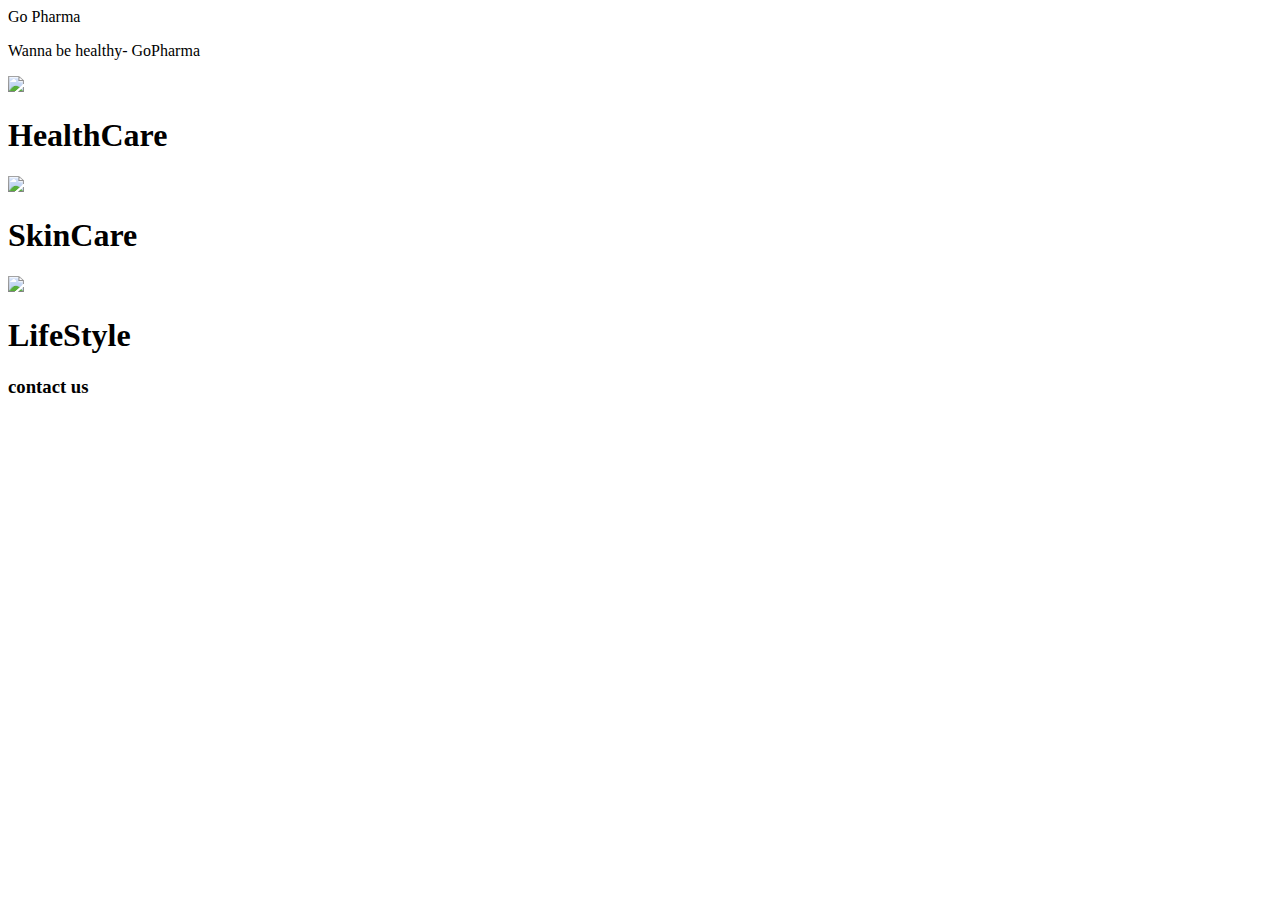
==== index.html @ 94f17839 "Update index.html" ====
<!DOCTYPE html>
<html lang="en">
<head>
    <meta charset="UTF-8">
    <meta http-equiv="X-UA-Compatible" content="IE=edge">
    <meta name="viewport" content="width=device-width, initial-scale=1.0">
    <title>Document</title>
    <link href="https://cdn.jsdelivr.net/npm/bootstrap@5.0.2/dist/css/bootstrap.min.css" rel="stylesheet" integrity="sha384-EVSTQN3/azprG1Anm3QDgpJLIm9Nao0Yz1ztcQTwFspd3yD65VohhpuuCOmLASjC" crossorigin="anonymous">
    <link rel="stylesheet" href="/style.css">
</head>
<body>
    <div class="background">
    <div class="header">
        <div class="main_heading">
            <span class="go">Go</span>
            <span class="pharma">Pharma</span>
        </div>
        <p class="tagline">Wanna be healthy- GoPharma</p>
    </div>
    <div class="content">
<div class="d-flex flex-row justify-content-center">
    <div class="health-care">
        <img src="https://discovertemplate.com/wp-content/uploads/wc-document-uploads/1/DT_G16_HealthCare-Animated-GIF-Icon-Pack.gif" class="image_healthcare" />
        <h1 class="card-heading">HealthCare</h1>
    </div>
    <div class="Skin-care">
        <img src="https://www.kamaayurveda.com/wp-content/uploads/2021/06/KAMA_August2019_InternalImage_Patience-Is-The-Key-to-A-Great-Skin_600X600px.gif" class="image_skincare" />
        <h1 class="card-heading">SkinCare</h1>
    </div>
    </div>
    <div class="d-flex flex-row justify-content-center">
        <div class="life-style">
            <img src="https://media.gq.com/photos/591dbfa112d584582eeaa5ab/master/pass/gq-perfect-damn-salad.gif" class="image_lifestyle" />
            <h1 class="card-heading">LifeStyle</h1>
        </div>
    </div>
</div>
    </div>
    <div class="footer">
        <h3>contact us</h3>
        <a href="#"><i class="fa-brands footicon fa-2x fa-twitter"></i></a>
        <a href="#"><i class="fa-brands footicon fa-2x fa-facebook"></i></a>
        <a href="#"><i class="fa-brands footicon fa-2x fa-instagram"></i></a>
        <a href="#"><i class="fa-brands footicon fa-2x fa-envelope"></i></a>
    </div>
    </div>
    <script src="https://cdn.jsdelivr.net/npm/bootstrap@5.0.2/dist/js/bootstrap.bundle.min.js" integrity="sha384-MrcW6ZMFYlzcLA8Nl+NtUVF0sA7MsXsP1UyJoMp4YLEuNSfAP+JcXn/tWtIaxVXM" crossorigin="anonymous"></script>
</body>
</html>
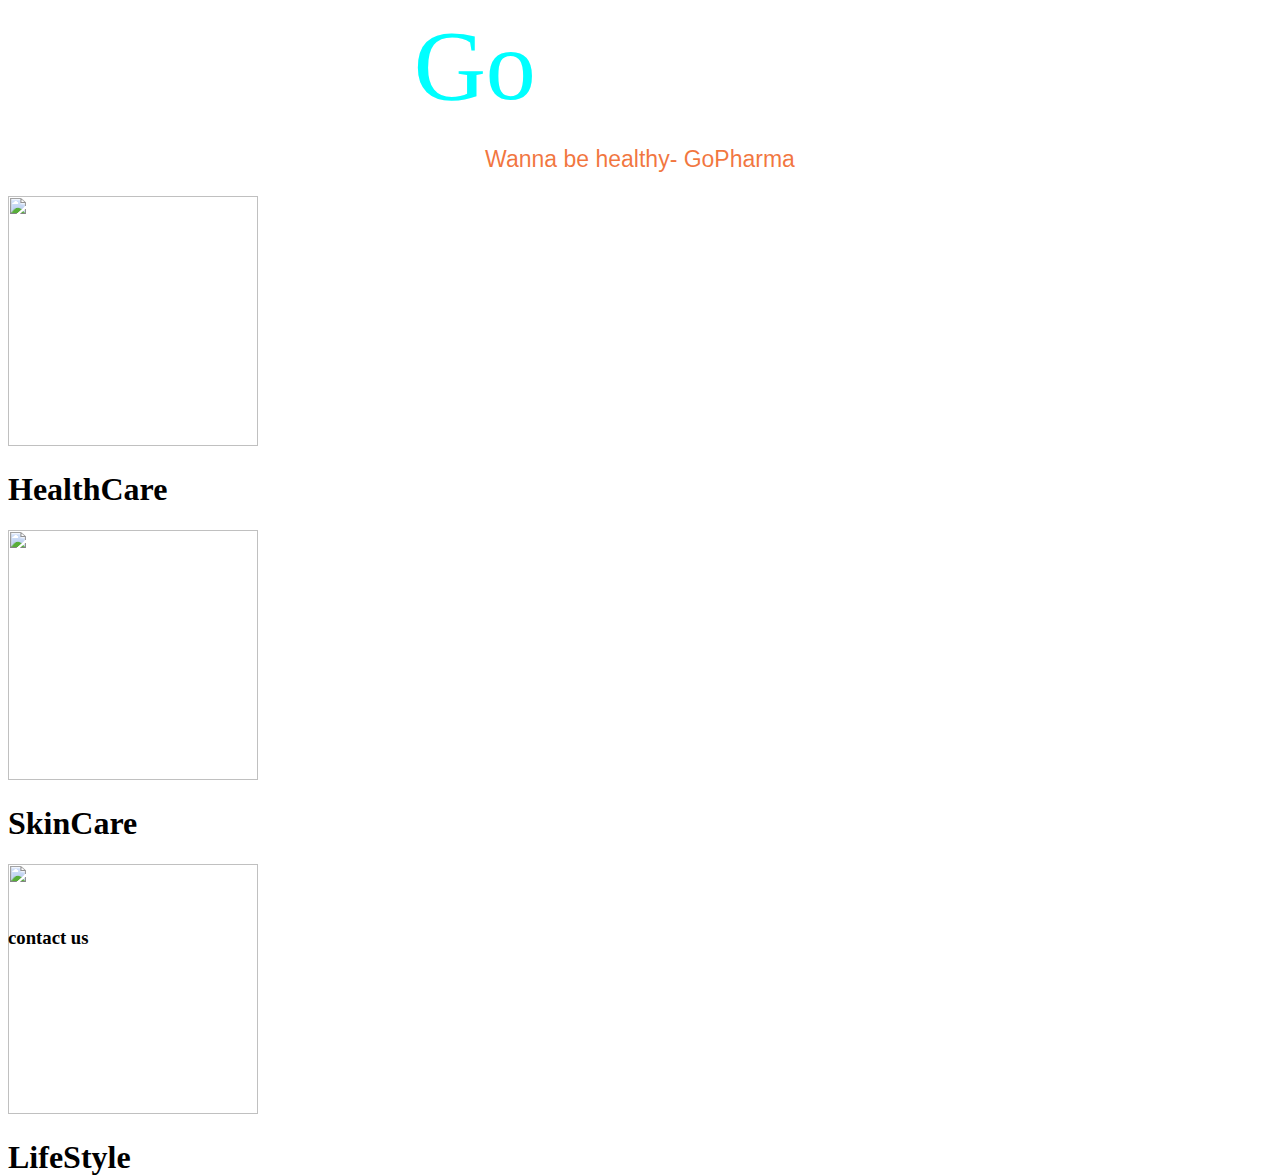
==== commit 2f801043: "Add files via upload" ====
--- a/index.html
+++ b/index.html
@@ -1,49 +1,64 @@
-<!DOCTYPE html>
-<html lang="en">
-<head>
-    <meta charset="UTF-8">
-    <meta http-equiv="X-UA-Compatible" content="IE=edge">
-    <meta name="viewport" content="width=device-width, initial-scale=1.0">
-    <title>Document</title>
-    <link href="https://cdn.jsdelivr.net/npm/bootstrap@5.0.2/dist/css/bootstrap.min.css" rel="stylesheet" integrity="sha384-EVSTQN3/azprG1Anm3QDgpJLIm9Nao0Yz1ztcQTwFspd3yD65VohhpuuCOmLASjC" crossorigin="anonymous">
-    <link rel="stylesheet" href="/style.css">
-</head>
-<body>
-    <div class="background">
-    <div class="header">
-        <div class="main_heading">
-            <span class="go">Go</span>
-            <span class="pharma">Pharma</span>
-        </div>
-        <p class="tagline">Wanna be healthy- GoPharma</p>
-    </div>
-    <div class="content">
-<div class="d-flex flex-row justify-content-center">
-    <div class="health-care">
-        <img src="https://discovertemplate.com/wp-content/uploads/wc-document-uploads/1/DT_G16_HealthCare-Animated-GIF-Icon-Pack.gif" class="image_healthcare" />
-        <h1 class="card-heading">HealthCare</h1>
-    </div>
-    <div class="Skin-care">
-        <img src="https://www.kamaayurveda.com/wp-content/uploads/2021/06/KAMA_August2019_InternalImage_Patience-Is-The-Key-to-A-Great-Skin_600X600px.gif" class="image_skincare" />
-        <h1 class="card-heading">SkinCare</h1>
-    </div>
-    </div>
-    <div class="d-flex flex-row justify-content-center">
-        <div class="life-style">
-            <img src="https://media.gq.com/photos/591dbfa112d584582eeaa5ab/master/pass/gq-perfect-damn-salad.gif" class="image_lifestyle" />
-            <h1 class="card-heading">LifeStyle</h1>
-        </div>
-    </div>
-</div>
-    </div>
-    <div class="footer">
-        <h3>contact us</h3>
-        <a href="#"><i class="fa-brands footicon fa-2x fa-twitter"></i></a>
-        <a href="#"><i class="fa-brands footicon fa-2x fa-facebook"></i></a>
-        <a href="#"><i class="fa-brands footicon fa-2x fa-instagram"></i></a>
-        <a href="#"><i class="fa-brands footicon fa-2x fa-envelope"></i></a>
-    </div>
-    </div>
-    <script src="https://cdn.jsdelivr.net/npm/bootstrap@5.0.2/dist/js/bootstrap.bundle.min.js" integrity="sha384-MrcW6ZMFYlzcLA8Nl+NtUVF0sA7MsXsP1UyJoMp4YLEuNSfAP+JcXn/tWtIaxVXM" crossorigin="anonymous"></script>
-</body>
-</html>
+<!DOCTYPE html>
+<html lang="en">
+<head>
+    <meta charset="UTF-8">
+    <meta http-equiv="X-UA-Compatible" content="IE=edge">
+    <meta name="viewport" content="width=device-width, initial-scale=1.0">
+    <link href="https://cdn.jsdelivr.net/npm/bootstrap@5.2.0/dist/css/bootstrap.min.css" rel="stylesheet" integrity="sha384-gH2yIJqKdNHPEq0n4Mqa/HGKIhSkIHeL5AyhkYV8i59U5AR6csBvApHHNl/vI1Bx" crossorigin="anonymous">
+    <script src="https://cdn.jsdelivr.net/npm/bootstrap@5.2.0/dist/js/bootstrap.bundle.min.js" integrity="sha384-A3rJD856KowSb7dwlZdYEkO39Gagi7vIsF0jrRAoQmDKKtQBHUuLZ9AsSv4jD4Xa" crossorigin="anonymous"></script>
+    <link rel="preconnect" href="https://fonts.googleapis.com">
+    <link rel="preconnect" href="https://fonts.gstatic.com" crossorigin>
+    <link href="https://fonts.googleapis.com/css2?family=Montserrat&family=Ubuntu&display=swap" rel="stylesheet">
+    <script src="https://kit.fontawesome.com/01e9721119.js" crossorigin="anonymous"></script>
+    <title>Homepage</title>
+    <link href="https://cdn.jsdelivr.net/npm/bootstrap@5.0.2/dist/css/bootstrap.min.css" rel="stylesheet" integrity="sha384-EVSTQN3/azprG1Anm3QDgpJLIm9Nao0Yz1ztcQTwFspd3yD65VohhpuuCOmLASjC" crossorigin="anonymous">
+    <link rel="stylesheet" href="/style.css">
+</head>
+<body>
+    <div id="section_home">
+        <div class="background">
+            <div class="header">
+                <div class="main_heading">
+                    <span class="go">Go</span>
+                    <span class="pharma">Pharma</span>
+                </div>
+                <p class="tagline">Wanna be healthy- GoPharma</p>
+            </div>
+            <div class="content">
+        <div class="d-flex flex-row justify-content-center">
+            <div class="health-care">
+                <a href="healthcare.html">
+                    <img src="https://discovertemplate.com/wp-content/uploads/wc-document-uploads/1/DT_G16_HealthCare-Animated-GIF-Icon-Pack.gif" class="image_healthcare" />
+                </a>
+                <h1 class="card-heading">HealthCare</h1>
+            </div>
+            <div class="Skin-care">
+                <a href="skincare.html">
+                    <img src="https://www.kamaayurveda.com/wp-content/uploads/2021/06/KAMA_August2019_InternalImage_Patience-Is-The-Key-to-A-Great-Skin_600X600px.gif" class="image_skincare" />
+                </a>
+                
+                <h1 class="card-heading">SkinCare</h1>
+            </div>
+            <div class="life-style">
+                <a href="lifestyle.html">
+                    <img src="https://media.gq.com/photos/591dbfa112d584582eeaa5ab/master/pass/gq-perfect-damn-salad.gif" class="image_lifestyle" />
+                </a>
+                
+                <h1 class="card-heading">LifeStyle</h1>
+            </div>
+            </div>
+        </div>
+            </div>
+        </div>
+            <div class="footer">
+                <h3>contact us</h3>
+                <a href="#"><i class="fa-brands footicon fa-2x fa-twitter"></i></a>
+                <a href="#"><i class="fa-brands footicon fa-2x fa-facebook"></i></a>
+                <a href="#"><i class="fa-brands footicon fa-2x fa-instagram"></i></a>
+                <a href="#"><i class="fa-solid footicon fa-2x fa-envelope"></i></a>
+            </div>
+    </div>
+    
+    <script src="https://cdn.jsdelivr.net/npm/bootstrap@5.0.2/dist/js/bootstrap.bundle.min.js" integrity="sha384-MrcW6ZMFYlzcLA8Nl+NtUVF0sA7MsXsP1UyJoMp4YLEuNSfAP+JcXn/tWtIaxVXM" crossorigin="anonymous"></script>
+</body>
+</html>--- a/style.css
+++ b/style.css
@@ -0,0 +1,35 @@
+
+.background{
+    background-image: url("https://investintn-static-content.s3.ap-south-1.amazonaws.com/UI/images/prelogin-pages-images/sectors/focus/Pharma%20&%20Biotech/pharma_high.png");
+    background-size: cover;
+    height: 100vh;
+}
+.main_heading{
+    text-align: center;
+    font-family: 'Caveat';
+    font-size: 100px;
+}
+.go{
+    color: aqua;
+}
+.pharma{
+    color: white;
+}
+.tagline{
+    text-align: center;
+    font-family: Arial, Helvetica, sans-serif;
+    color: rgba(239, 94, 27, 0.845);
+    font-size: 23px;
+}
+.image_healthcare{
+    height: 250px;
+    width: 250px;
+}
+.image_skincare{
+    height: 250px;
+    width: 250px;
+}
+.image_lifestyle{
+    height: 250px;
+    width: 250px;
+}
